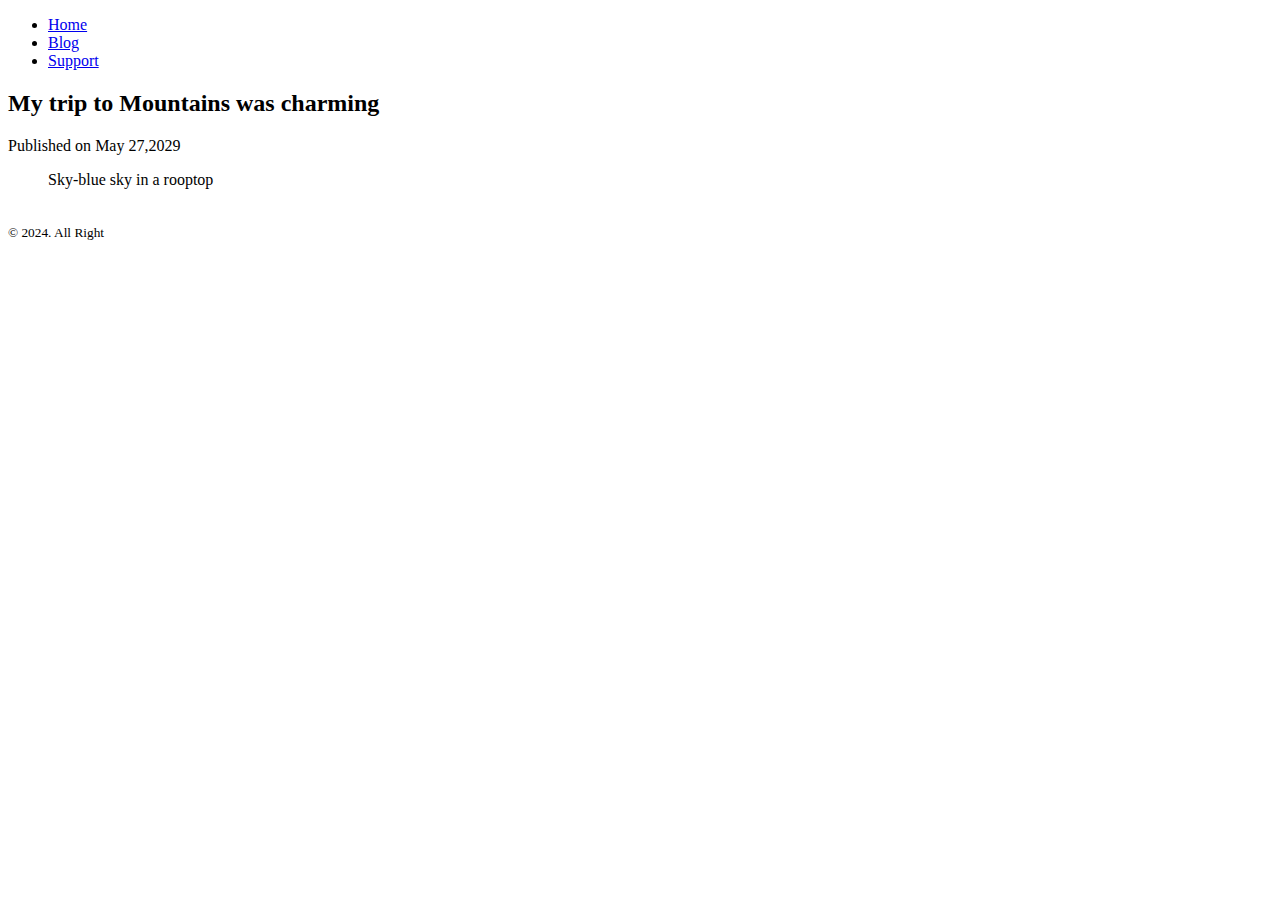
==== index.html @ e45ea108 "first project" ====
<!DOCTYPE html>
<html lang="en">
<head>
    <meta charset="UTF-8">
    <meta name="viewport" content="width=device-width, initial-scale=1.0">
    <title>My blogs</title>
    <link rel="stylesheet" href="styles/style.css">
</head>
<body>
        <header>
            <nav>
                <ul>
                    <li><a href="#">Home</a></li>
                    <li><a href="#">Blog</a></li>
                    <li><a href="#">Support</a></li>
                </ul>
            </nav>
        </header>
        <main>
                <article>
                    <header><h2>My trip to Mountains was charming</h2>
                    <p>Published on <time datetime="2029-05-27">May 27,2029</time></p></header>
                    <figure>
                        <figcaption>Sky-blue sky in a rooptop</figcaption>
                        <img width="300px" src="image/409559345_742285997933049_4834852173676184326_n.jpg" alt="">
                    </figure>
                </article>
        </main>

        <footer>
            <p><small> &copy; 2024. All Right</small></p>
        </footer>

    
</body>
</html>
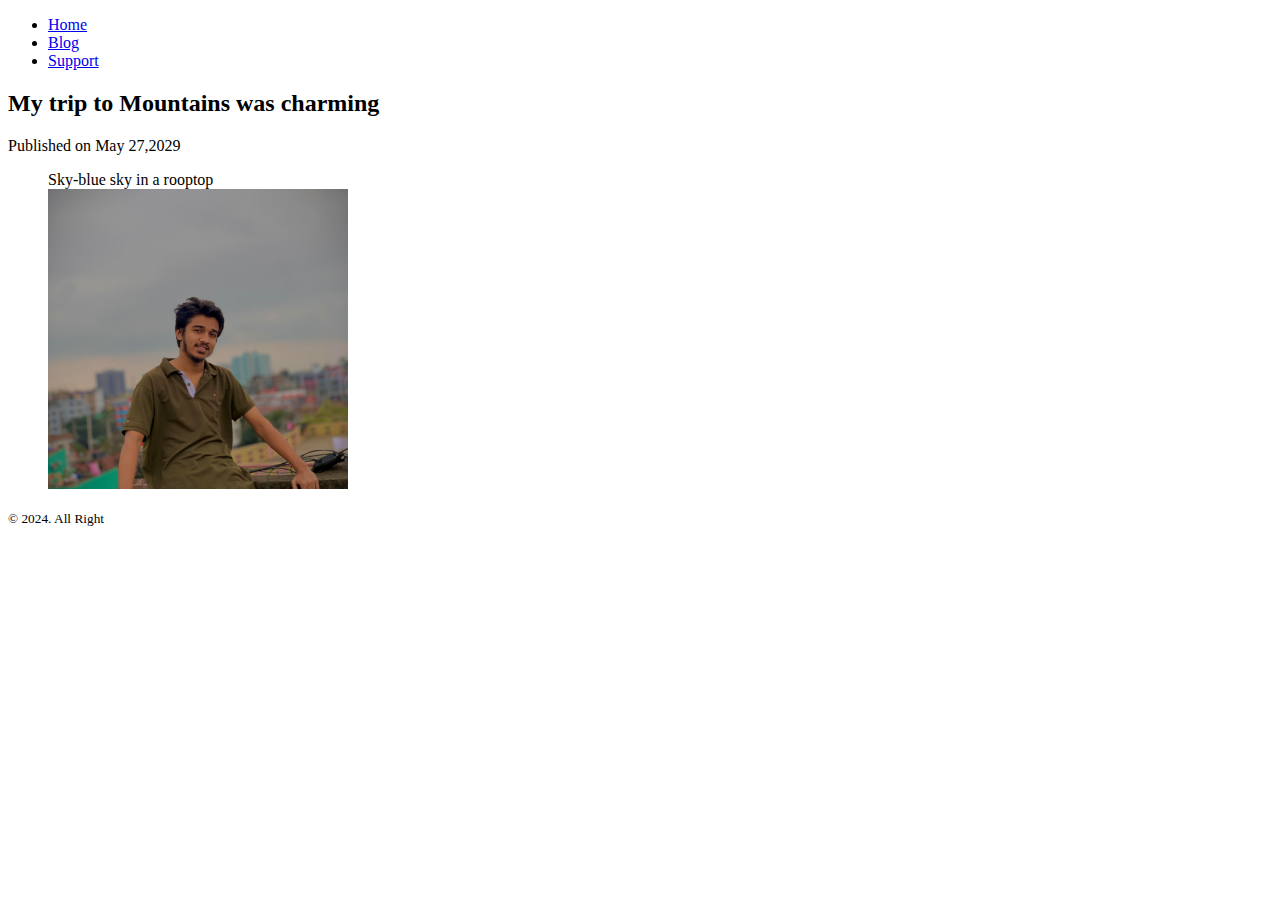
==== commit 91b8da90: "first commit" ====
--- a/index.html
+++ b/index.html
@@ -16,6 +16,7 @@
                 </ul>
             </nav>
         </header>
+
         <main>
                 <article>
                     <header><h2>My trip to Mountains was charming</h2>
@@ -30,7 +31,5 @@
         <footer>
             <p><small> &copy; 2024. All Right</small></p>
         </footer>
-
-    
 </body>
 </html>